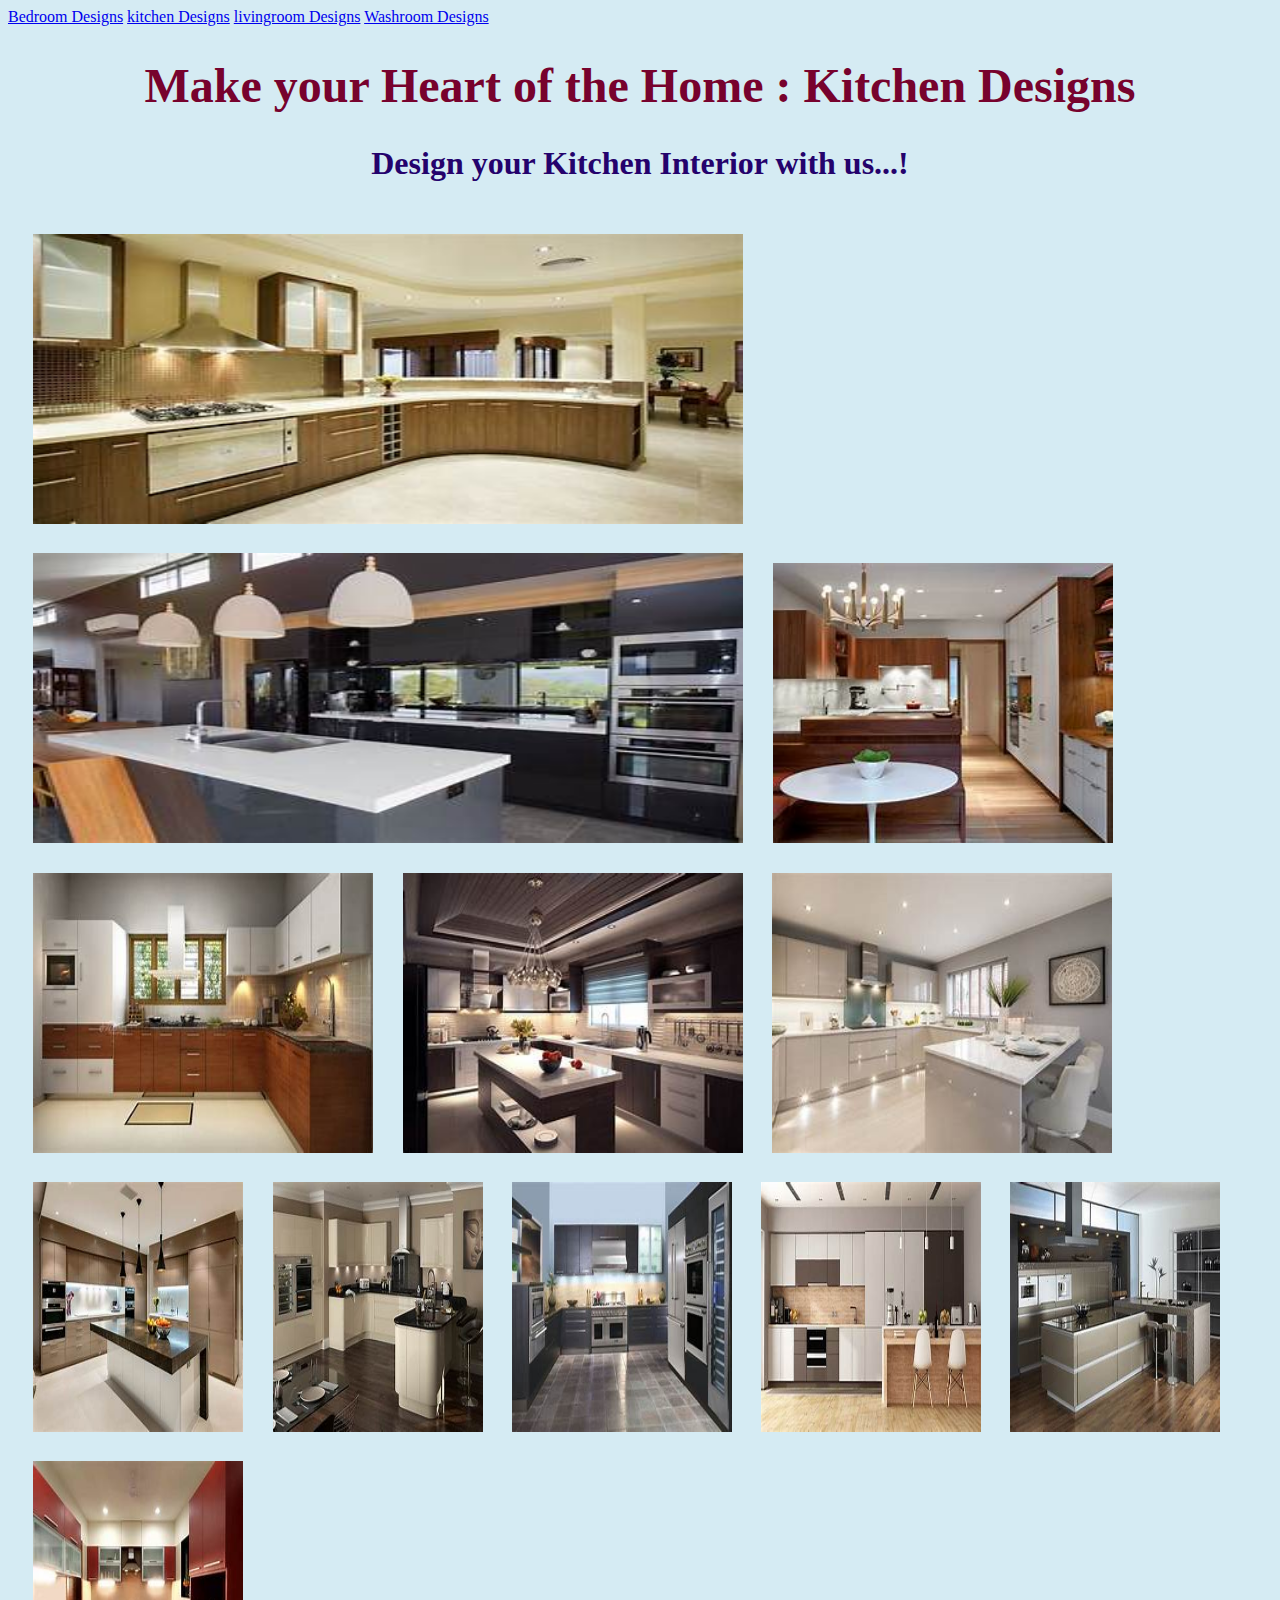
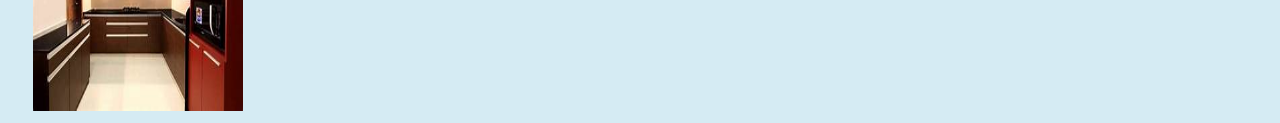
==== kitchen.html @ 858a1683 "first commit" ====
<!DOCTYPE html>
<html lang="en">
<head>
    <meta charset="UTF-8">
    <meta name="viewport" content="width=device-width, initial-scale=1.0">
    <title>Kitchen Designs</title>
    <style>
        img{
            margin-left: 2%; margin-top: 2%;
        }
    </style>
</head>
<body style="background-color:rgb(213, 235, 243) ;">

    <a href="bedroom.html">Bedroom Designs</a>
    <a href="kitchen.html">kitchen Designs</a>
    <a href="livingroom.html">livingroom Designs</a>
    <a href="washroom.html">Washroom Designs</a>

    <h1 style="color: rgb(119, 2, 45); font-family:Georgia, 'Times New Roman', Times, serif; font-size: 300%; text-align: center;">Make your Heart of the Home : Kitchen Designs </h1>
    <h2 style="color: rgb(36, 2, 108); font-family:Georgia, 'Times New Roman', Times, serif; font-size: 200%; text-align: center;">Design your Kitchen Interior with us...! </h2>

    <img src="interior images/th (13).jpeg" width="710" height="290" alt="">
    <img src="interior images/th (14).jpeg" width="710" height="290" alt="">
    <img src="interior images/th (15).jpeg" width="340" height="280" alt="">
    <img src="interior images/th (16).jpeg" width="340" height="280" alt="">
    <img src="interior images/th (17).jpeg" width="340" height="280" alt="">
    <img src="interior images/th (18).jpeg" width="340" height="280" alt="">
    <img src="interior images/th (19).jpeg" width="210" height="250" alt="">
    <img src="interior images/th (25).jpeg" width="210" height="250" alt="">
    <img src="interior images/th (24).jpeg" width="220" height="250" alt="">
    <img src="interior images/th (23).jpeg" width="220" height="250" alt="">
    <img src="interior images/th (22).jpeg" width="210" height="250" alt="">
    <img src="interior images/th (21).jpeg" width="210" height="250" alt="">
    
</body>
</html>
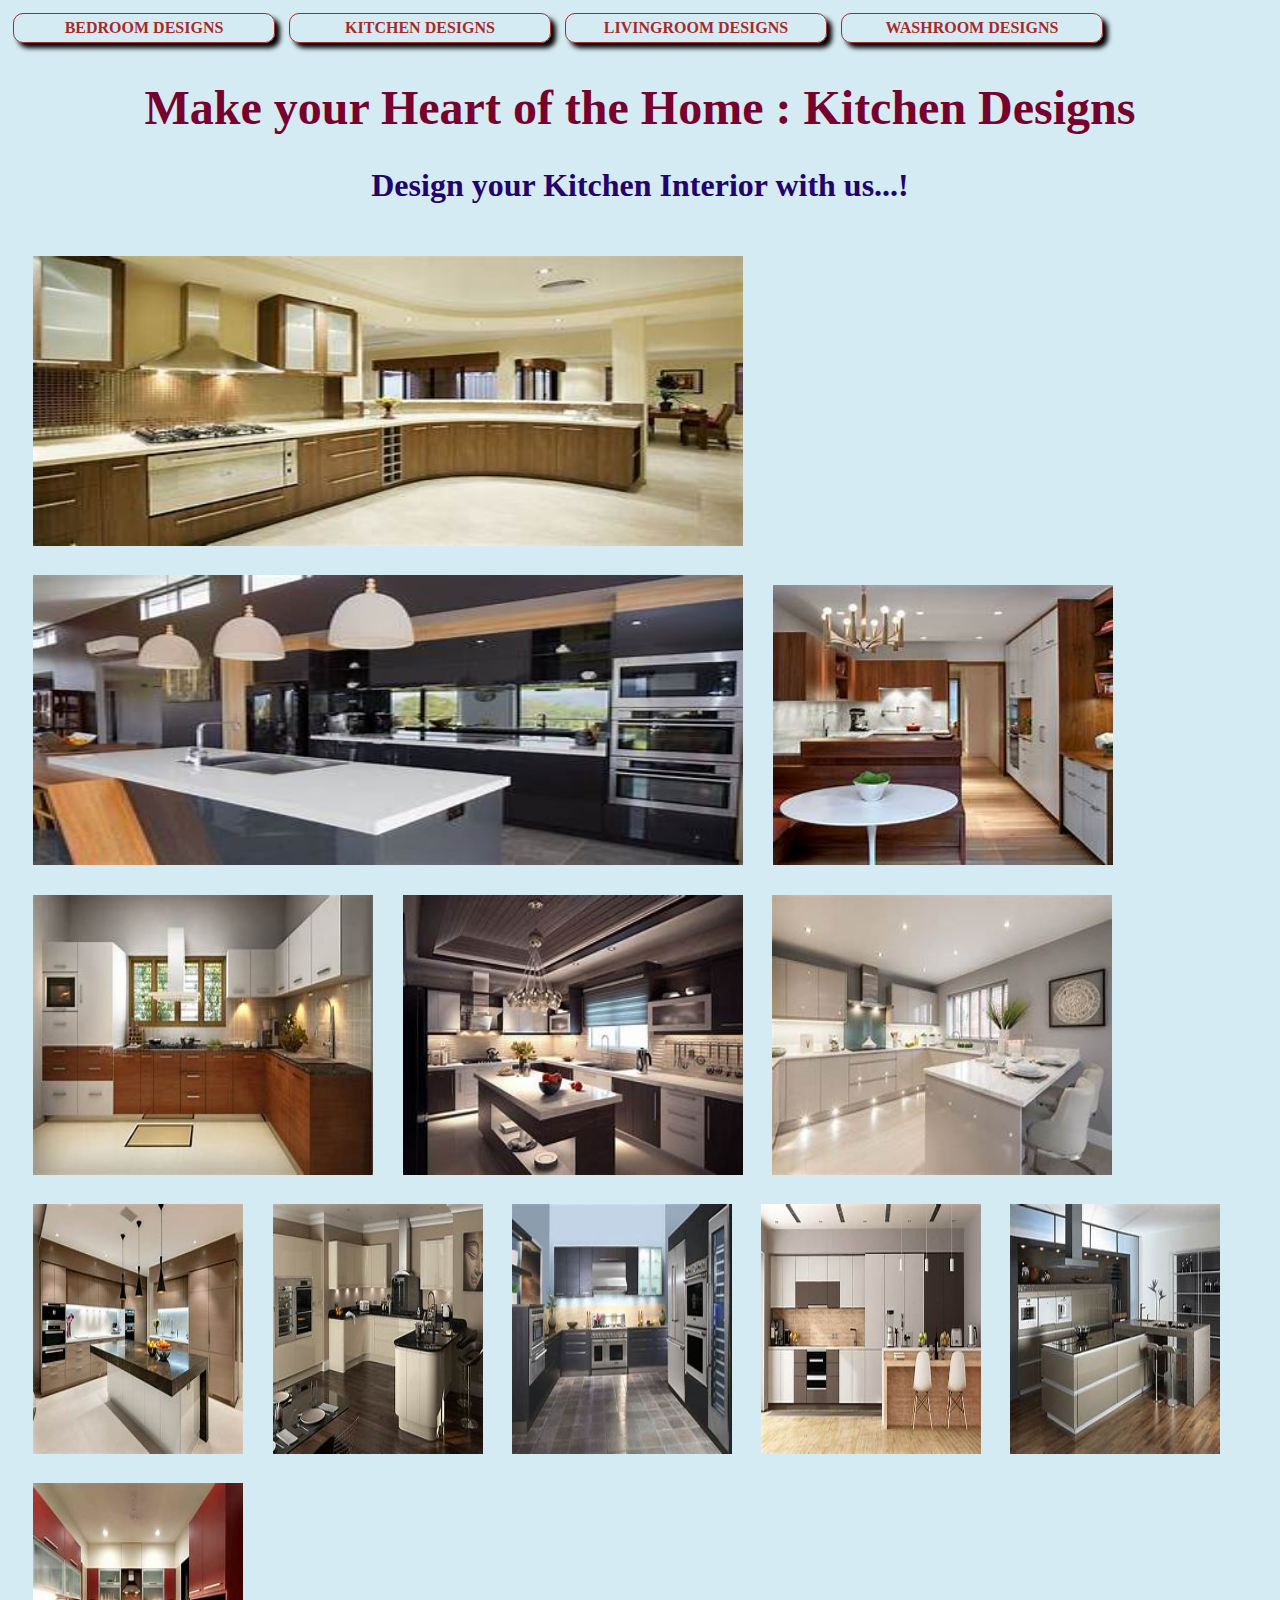
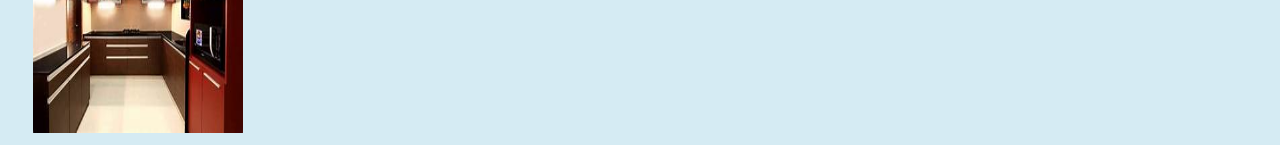
==== commit 53b1ceb4: "Added new css" ====
--- a/kitchen.html
+++ b/kitchen.html
@@ -4,19 +4,14 @@
     <meta charset="UTF-8">
     <meta name="viewport" content="width=device-width, initial-scale=1.0">
     <title>Kitchen Designs</title>
-    <style>
-        img{
-            margin-left: 2%; margin-top: 2%;
-        }
-    </style>
+    <link rel="stylesheet" href="style.css"> 
 </head>
 <body style="background-color:rgb(213, 235, 243) ;">
 
-    <a href="bedroom.html">Bedroom Designs</a>
+    <a href="index.html">Bedroom Designs</a>
     <a href="kitchen.html">kitchen Designs</a>
     <a href="livingroom.html">livingroom Designs</a>
     <a href="washroom.html">Washroom Designs</a>
-
     <h1 style="color: rgb(119, 2, 45); font-family:Georgia, 'Times New Roman', Times, serif; font-size: 300%; text-align: center;">Make your Heart of the Home : Kitchen Designs </h1>
     <h2 style="color: rgb(36, 2, 108); font-family:Georgia, 'Times New Roman', Times, serif; font-size: 200%; text-align: center;">Design your Kitchen Interior with us...! </h2>
 
--- a/style.css
+++ b/style.css
@@ -0,0 +1,26 @@
+img {
+    margin-left: 2%;
+    margin-top: 2%;
+    /* border: 20px groove gold; */
+}
+
+a {
+    width: 250px;
+    padding: 5px;
+    margin: 5px;
+    text-decoration: none;
+    border: 1px solid brown;
+    box-shadow: 5px 5px 5px black;
+    border-radius: 10px;
+    display: inline-block;
+    text-align: center;
+    color: brown;
+    font-weight: bold;
+    text-transform: uppercase;
+
+}
+
+a:hover {
+    background-color: brown;
+    color: white;
+}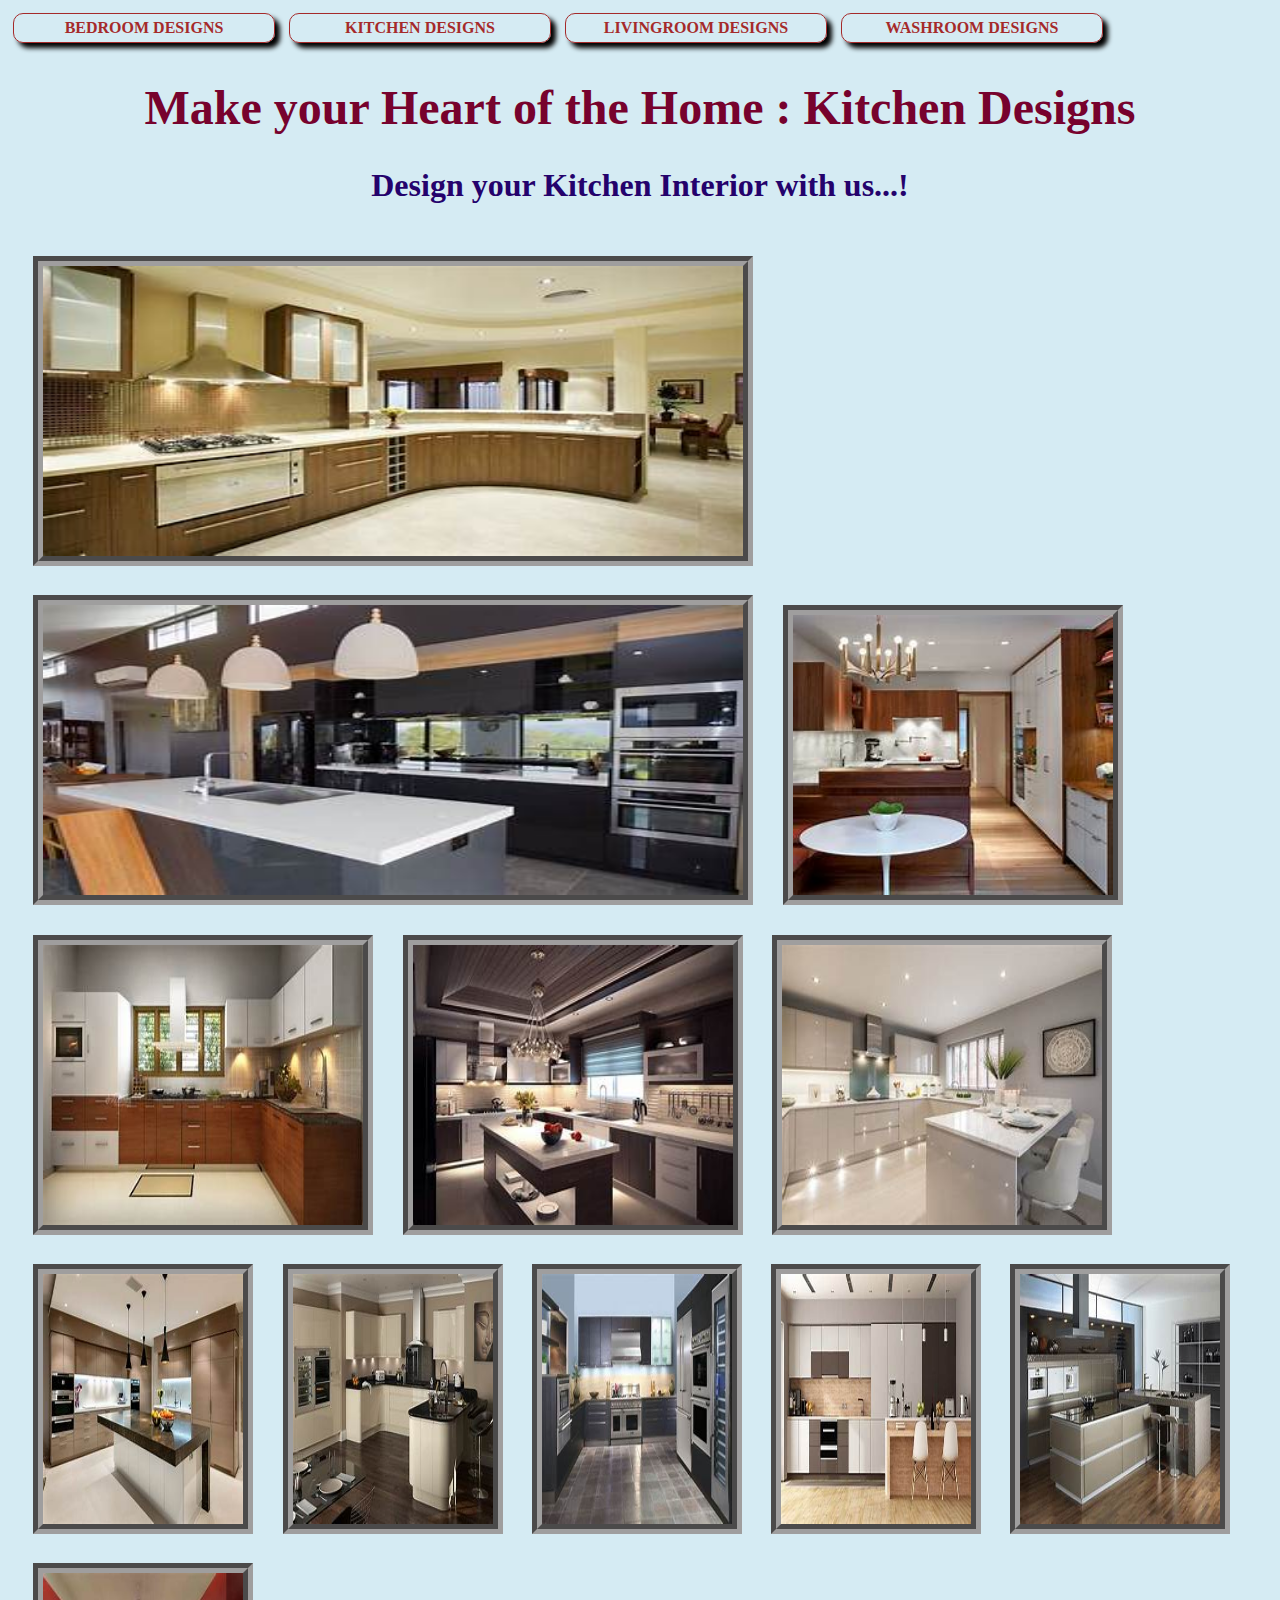
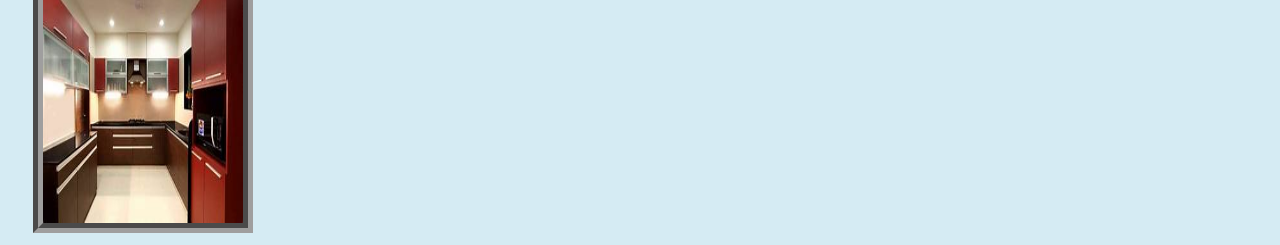
==== commit d487d249: "Added new design" ====
--- a/kitchen.html
+++ b/kitchen.html
@@ -15,18 +15,18 @@
     <h1 style="color: rgb(119, 2, 45); font-family:Georgia, 'Times New Roman', Times, serif; font-size: 300%; text-align: center;">Make your Heart of the Home : Kitchen Designs </h1>
     <h2 style="color: rgb(36, 2, 108); font-family:Georgia, 'Times New Roman', Times, serif; font-size: 200%; text-align: center;">Design your Kitchen Interior with us...! </h2>
 
-    <img src="interior images/th (13).jpeg" width="710" height="290" alt="">
-    <img src="interior images/th (14).jpeg" width="710" height="290" alt="">
-    <img src="interior images/th (15).jpeg" width="340" height="280" alt="">
-    <img src="interior images/th (16).jpeg" width="340" height="280" alt="">
-    <img src="interior images/th (17).jpeg" width="340" height="280" alt="">
-    <img src="interior images/th (18).jpeg" width="340" height="280" alt="">
-    <img src="interior images/th (19).jpeg" width="210" height="250" alt="">
-    <img src="interior images/th (25).jpeg" width="210" height="250" alt="">
-    <img src="interior images/th (24).jpeg" width="220" height="250" alt="">
-    <img src="interior images/th (23).jpeg" width="220" height="250" alt="">
-    <img src="interior images/th (22).jpeg" width="210" height="250" alt="">
-    <img src="interior images/th (21).jpeg" width="210" height="250" alt="">
+    <img src="interior images/th (13).jpeg" width="700" height="290" alt="" class="b13">
+    <img src="interior images/th (14).jpeg" width="700" height="290" alt="" class="b13">
+    <img src="interior images/th (15).jpeg" width="320" height="280" alt="" class="b13">
+    <img src="interior images/th (16).jpeg" width="320" height="280" alt="" class="b13">
+    <img src="interior images/th (17).jpeg" width="320" height="280" alt="" class="b13">
+    <img src="interior images/th (18).jpeg" width="320" height="280" alt="" class="b13">
+    <img src="interior images/th (19).jpeg" width="200" height="250" alt="" class="b13">
+    <img src="interior images/th (25).jpeg" width="200" height="250" alt="" class="b13">
+    <img src="interior images/th (24).jpeg" width="190" height="250" alt="" class="b13">
+    <img src="interior images/th (23).jpeg" width="190" height="250" alt="" class="b13">
+    <img src="interior images/th (22).jpeg" width="200" height="250" alt="" class="b13">
+    <img src="interior images/th (21).jpeg" width="200" height="250" alt="" class="b13">
     
 </body>
 </html>--- a/style.css
+++ b/style.css
@@ -1,7 +1,6 @@
 img {
     margin-left: 2%;
     margin-top: 2%;
-    /* border: 20px groove gold; */
 }
 
 a {
@@ -23,4 +22,58 @@
 a:hover {
     background-color: brown;
     color: white;
+}
+.b1{
+    border: 10px groove rgb(48, 16, 3);
+}
+.b2{
+    border: 10px groove rgb(52, 1, 49);
+}
+.b3{
+    border: 10px groove rgb(105, 81, 2);
+}
+.b4{
+    border: 10px groove rgb(129, 114, 2);
+}
+.b5{
+    border: 10px groove rgb(40, 67, 77);
+}
+.b6{
+    border: 10px groove rgb(56, 17, 1);
+}
+.b7{
+    border: 10px groove rgb(155, 132, 4);
+}
+.b8{
+    border: 10px groove rgb(99, 96, 95);
+}
+.b9{
+    border: 10px groove rgb(75, 64, 2);
+}
+.b10{
+    border: 10px groove rgb(71, 70, 70);
+}
+.b11{
+    border: 10px groove rgb(123, 123, 124);
+}
+.b12{
+    border: 10px groove rgb(76, 75, 75);
+}
+/* kitchen */
+.b13{
+    border: 10px groove rgb(159, 158, 158);
+}
+/* living room */
+.b14{
+    border: 10px groove goldenrod;
+}
+.b15{
+    border: 10px groove rgb(41, 18, 1);
+}
+/* washroom */
+.b16{
+    border: 10px groove gold;
+}
+.b17{
+    border: 15px groove rgb(47, 47, 47);
 }